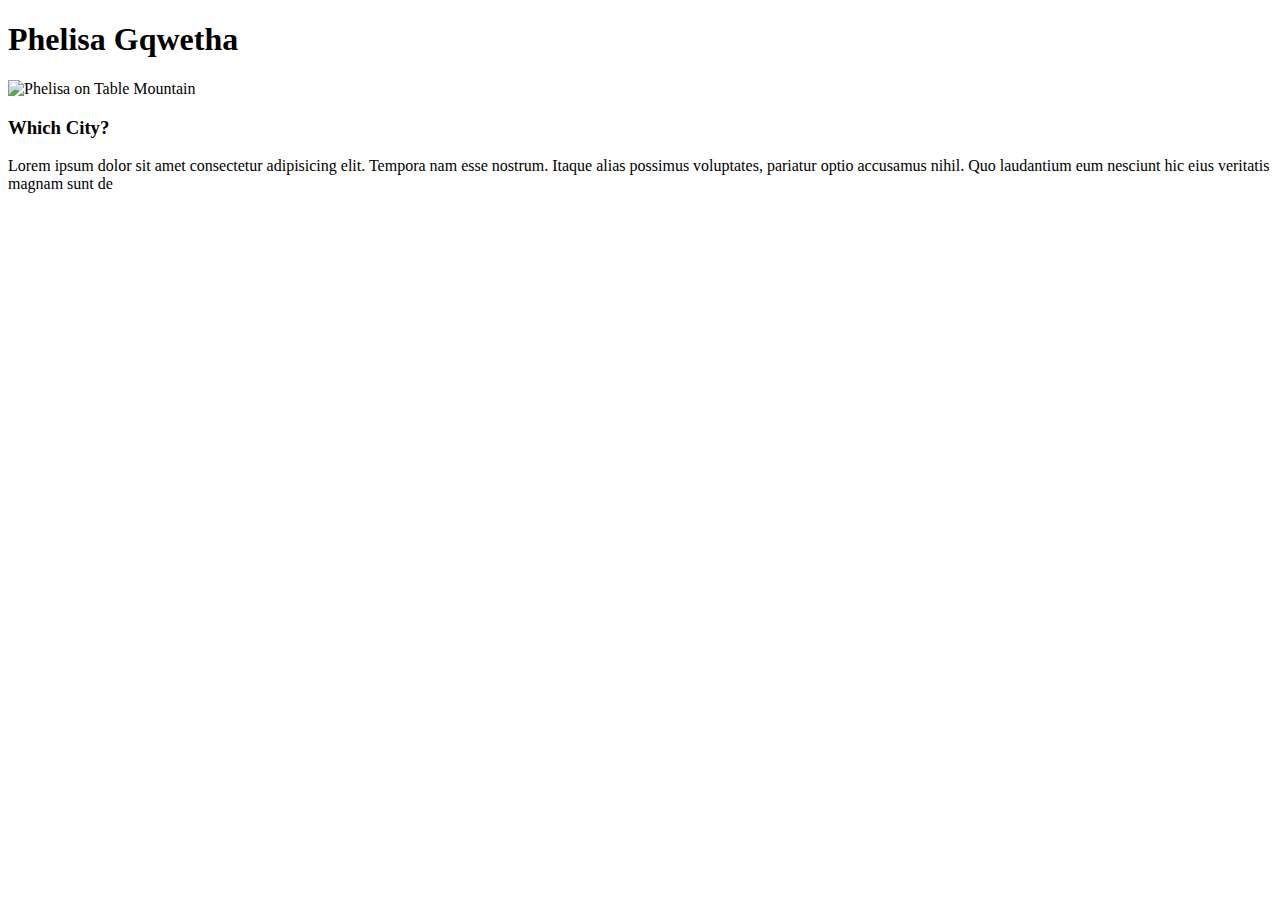
==== index.html @ b3c28d74 "my current progress" ====
<!DOCTYPE html>
<html lang="en">
<head>
    <meta charset="UTF-8">
    <meta name="viewport" content="width=device-width, initial-scale=1.0">
    <title>My first website</title>
</head>
<body>
    <div class="container">
        <div class="header">
            <h1>Phelisa Gqwetha</h1>
            <div class="img-T.Mountain">
                <img src="location", alt="Phelisa on Table Mountain" >
            </div>
            <div class="content">
                <div class="main">
                    <h3>Which City?</h3>
                    <p>  Lorem ipsum dolor sit amet consectetur adipisicing elit. Tempora nam esse nostrum.
                        Itaque alias possimus voluptates, pariatur optio accusamus nihil. 
                        Quo laudantium eum nesciunt hic eius veritatis magnam sunt de</p>
                </div>
            </div>
        </div>
    </div>
    
</body>
</html>
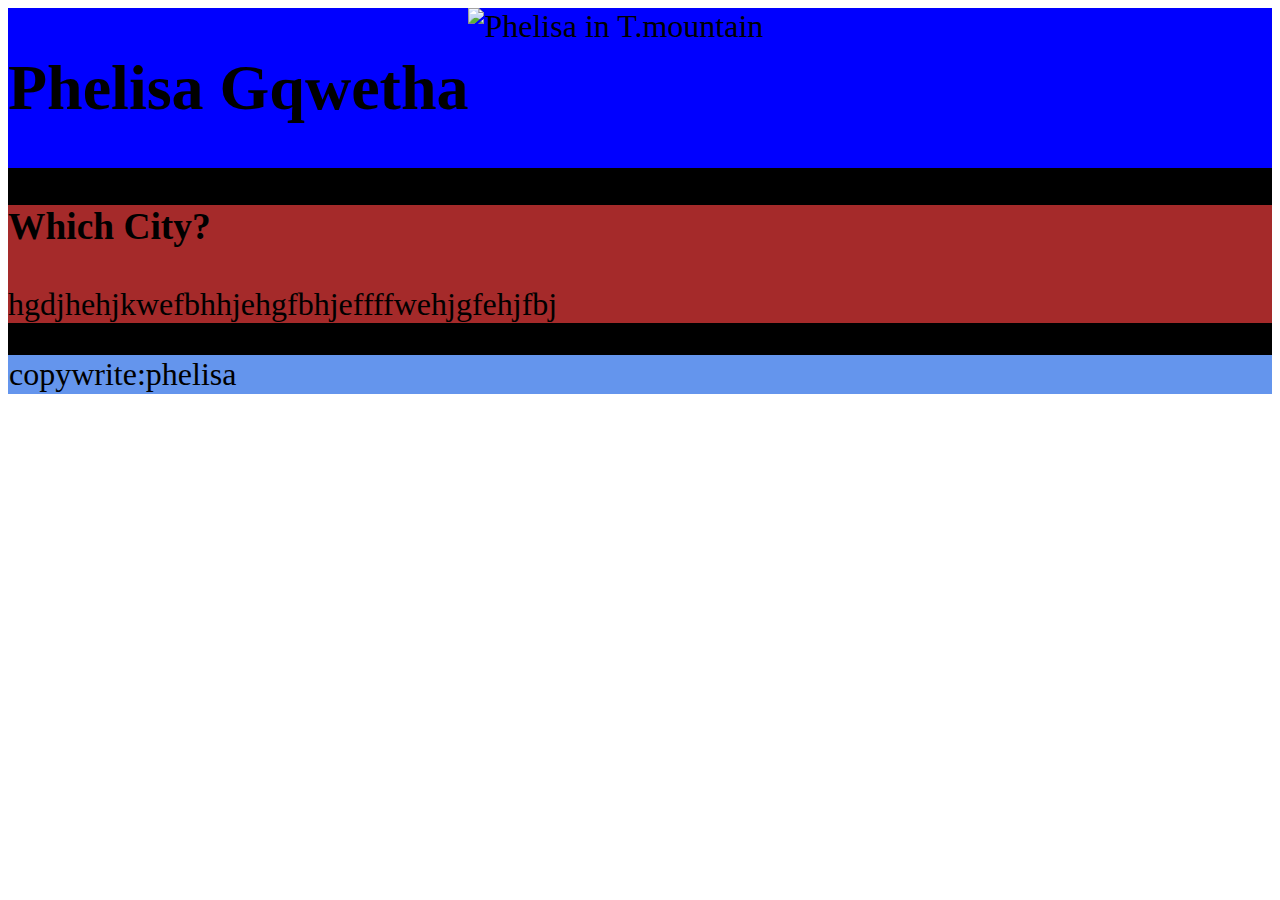
==== commit 07c00a2c: "styling my webpage" ====
--- a/index.html
+++ b/index.html
@@ -4,24 +4,50 @@
     <meta charset="UTF-8">
     <meta name="viewport" content="width=device-width, initial-scale=1.0">
     <title>My first website</title>
+    <style>
+        .container {
+            background-color: black;
+            font-size:xx-large;
+
+        }
+        .header {
+            background-color: blue;
+            display:flex
+
+        }
+        .content {
+            background-color: brown;
+        }
+        .footer{
+            background-color: cornflowerblue;
+            border:1px solid #0000
+        }
+        container,header,content,footer {
+            margin:0,
+            border  1px solid
+        }
+    </style>
 </head>
 <body>
     <div class="container">
         <div class="header">
             <h1>Phelisa Gqwetha</h1>
-            <div class="img-T.Mountain">
-                <img src="location", alt="Phelisa on Table Mountain" >
-            </div>
-            <div class="content">
-                <div class="main">
-                    <h3>Which City?</h3>
-                    <p>  Lorem ipsum dolor sit amet consectetur adipisicing elit. Tempora nam esse nostrum.
-                        Itaque alias possimus voluptates, pariatur optio accusamus nihil. 
-                        Quo laudantium eum nesciunt hic eius veritatis magnam sunt de</p>
-                </div>
+            <div class="image">
+                <img src="location", alt="Phelisa in T.mountain">
             </div>
         </div>
+        <div class="content">
+            <h3>Which City?</h3>
+            <p>hgdjhehjkwefbhhjehgfbhjeffffwehjgfehjfbj</p>
+        </div>
+        <div class="footer">
+            copywrite:phelisa
+        </div>
+
+
+
+
     </div>
     
 </body>
-</html>+</html>
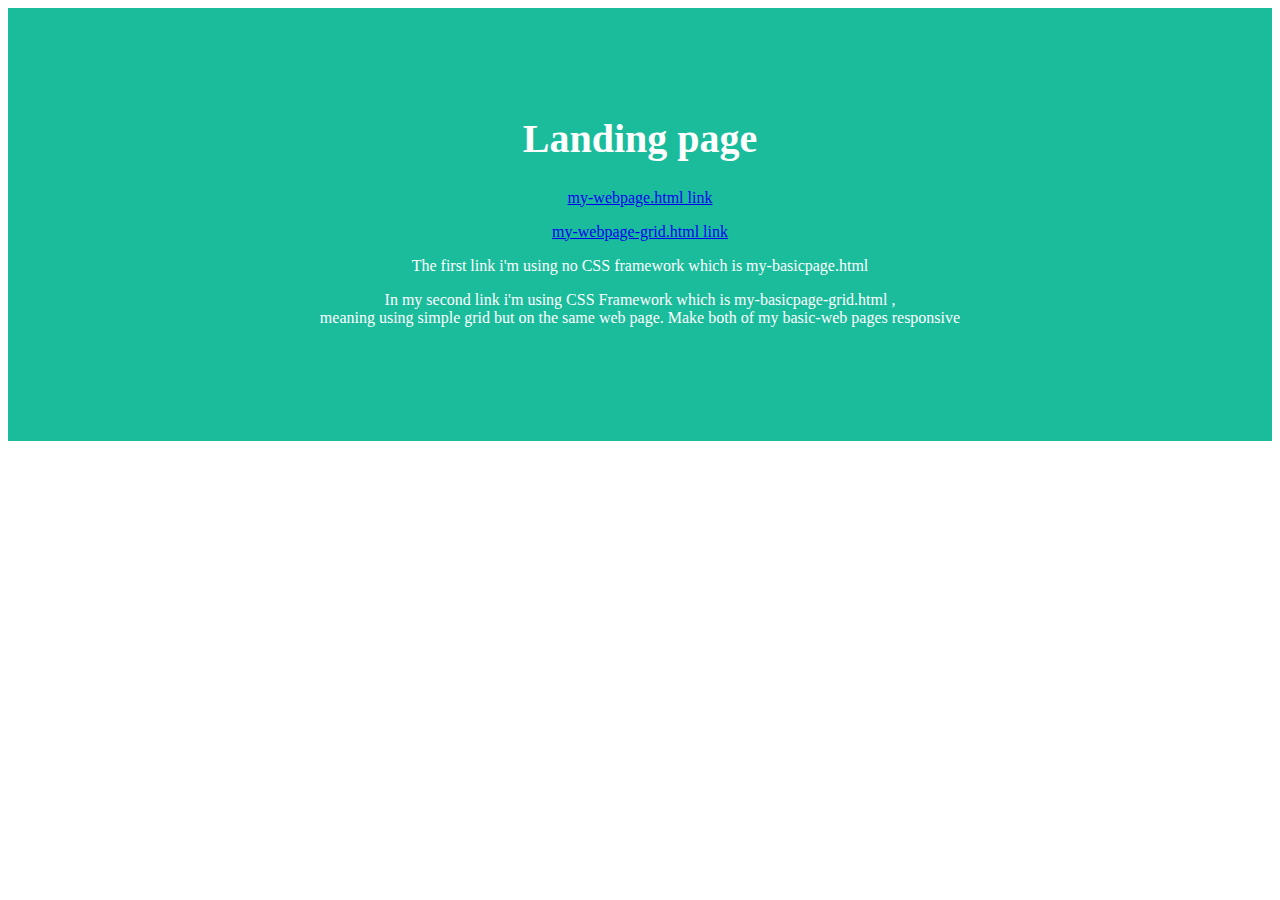
==== commit 3908aeec: "my commit" ====
--- a/index.html
+++ b/index.html
@@ -1,53 +1,31 @@
 <!DOCTYPE html>
 <html lang="en">
+
 <head>
     <meta charset="UTF-8">
-    <meta name="viewport" content="width=device-width, initial-scale=1.0">
+    <meta name="viewport" content='width=device-width, initial-scale=1.0'>
     <title>My first website</title>
+
     <style>
-        .container {
-            background-color: black;
-            font-size:xx-large;
+.header {
+  padding: 80px;
+  text-align: center;
+  background: #1abc9c;
+  color: white;
+}
+.header h1 {
+  font-size: 40px;
+}
+    </style>
+  </head>
+  <body>
+    <div class='header'>
+    <h1>Landing page</h1>
+<p><a href="https://phelisa2020.github.io/basic-webpage/my-webpage.html"> my-webpage.html link</a></p>
+<p><a href="https://phelisa2020.github.io/basic-webpage/my-webpage-grid.html">my-webpage-grid.html link</a></p>
+  <p>The first link i'm using no CSS framework which is my-basicpage.html </p>
+  <p>  In my second link i'm using CSS Framework which is my-basicpage-grid.html ,<br>  meaning using simple grid but on the same web page. Make both of my basic-web pages responsive</p></br>
 
-        }
-        .header {
-            background-color: blue;
-            display:flex
-
-        }
-        .content {
-            background-color: brown;
-        }
-        .footer{
-            background-color: cornflowerblue;
-            border:1px solid #0000
-        }
-        container,header,content,footer {
-            margin:0,
-            border  1px solid
-        }
-    </style>
-</head>
-<body>
-    <div class="container">
-        <div class="header">
-            <h1>Phelisa Gqwetha</h1>
-            <div class="image">
-                <img src="location", alt="Phelisa in T.mountain">
-            </div>
-        </div>
-        <div class="content">
-            <h3>Which City?</h3>
-            <p>hgdjhehjkwefbhhjehgfbhjeffffwehjgfehjfbj</p>
-        </div>
-        <div class="footer">
-            copywrite:phelisa
-        </div>
-
-
-
-
-    </div>
-    
-</body>
-</html>
+  </div>
+  </body>
+  </html>